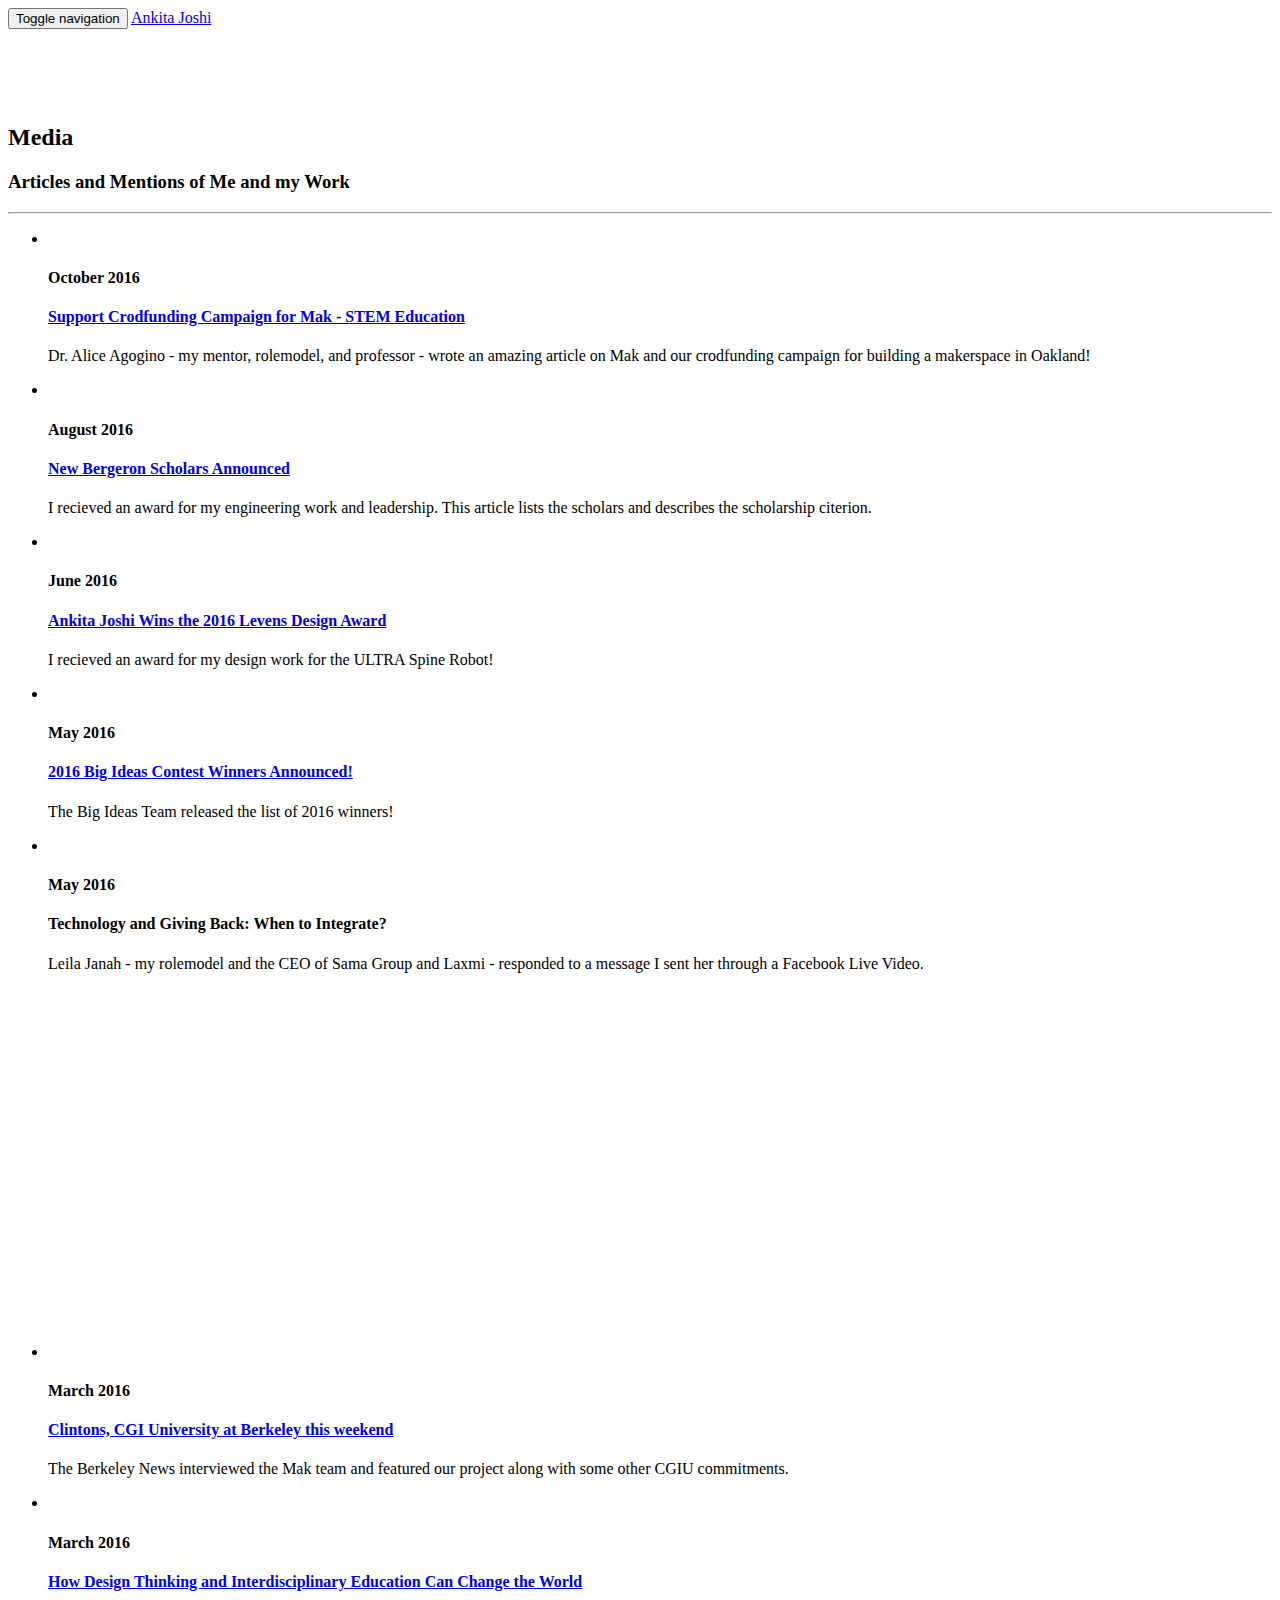
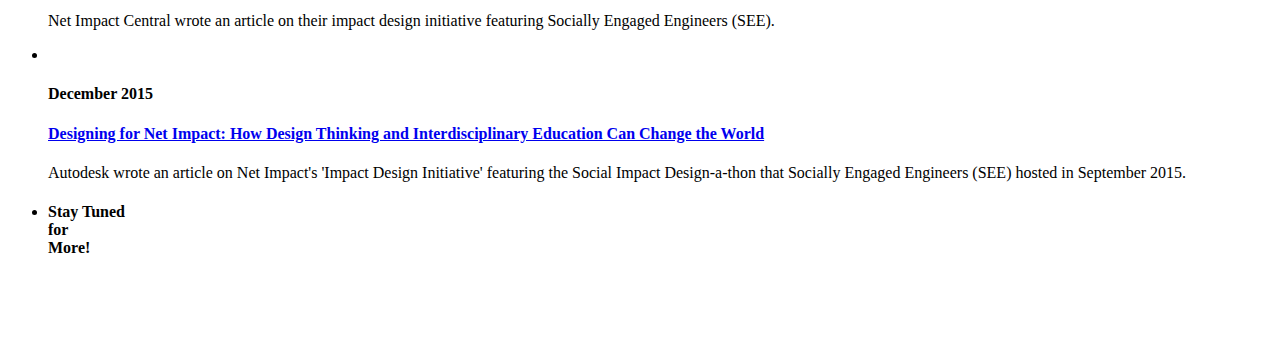
==== Media.html @ bc109d89 "imgs" ====
<!DOCTYPE html>
<html lang="en">

<head>

    <meta charset="utf-8">
    <meta http-equiv="X-UA-Compatible" content="IE=edge">
    <meta name="viewport" content="width=device-width, initial-scale=1">
    <meta name="description" content="">
    <meta name="author" content="">

    <title>Ankita Joshi</title>

    <!-- Bootstrap Core CSS -->
    <link href="css/bootstrap.min.css" rel="stylesheet">

    <!-- Custom CSS -->
    <link href="css/agency.css" rel="stylesheet">

    <!-- Custom Fonts -->
    <link href="font-awesome/css/font-awesome.min.css" rel="stylesheet" type="text/css">
    <link href="https://fonts.googleapis.com/css?family=Montserrat:400,700" rel="stylesheet" type="text/css">
    <link href='https://fonts.googleapis.com/css?family=Kaushan+Script' rel='stylesheet' type='text/css'>
    <link href='https://fonts.googleapis.com/css?family=Droid+Serif:400,700,400italic,700italic' rel='stylesheet' type='text/css'>
    <link href='https://fonts.googleapis.com/css?family=Roboto+Slab:400,100,300,700' rel='stylesheet' type='text/css'>

    <!-- HTML5 Shim and Respond.js IE8 support of HTML5 elements and media queries -->
    <!-- WARNING: Respond.js doesn't work if you view the page via file:// -->
    <!--[if lt IE 9]>
        <script src="https://oss.maxcdn.com/libs/html5shiv/3.7.0/html5shiv.js"></script>
        <script src="https://oss.maxcdn.com/libs/respond.js/1.4.2/respond.min.js"></script>
    <![endif]-->

</head>
    <nav class="navbar navbar-default navbar-fixed-top">
        <div class="container">
            <!-- Brand and toggle get grouped for better mobile display -->
            <div class="navbar-header page-scroll">
                <button type="button" class="navbar-toggle" data-toggle="collapse" data-target="#bs-example-navbar-collapse-1">
                    <span class="sr-only">Toggle navigation</span>
                    <span class="icon-bar"></span>
                    <span class="icon-bar"></span>
                    <span class="icon-bar"></span>
                </button>
                <a class="navbar-brand page-scroll" href="index.html">Ankita Joshi</a>
               </div>
        </div>
        <!-- /.container-fluid -->
    </nav>
    <!-- About -->
    <section id="About" style="padding-top:75px;padding-bottom:75px;">
        <div class="container">
            <div class="row">
                <div class="col-lg-12 text-center">

                    <h2 class="section-heading">Media</h2>
                    <h3 class="section-heading">Articles and Mentions of Me and my Work </h3>
                </div>
            </div>
            <hr class="star-primary">

            <div class="row">
                <div class="col-lg-12">
                    <ul class="timeline">

                     <li>
                            <div class="timeline-image">
                                <img class="img-circle img-responsive" src="img/media/1.JPG" alt="">
                            </div>
                            <div class="timeline-panel">
                                <div class="timeline-heading">
                                    <h4>October 2016</h4>
                                    <h4 class="subheading"><a href="http://best.berkeley.edu/2016/10/08/mak-stem-education/">Support Crodfunding Campaign for Mak - STEM Education</a></h4>
                                </div>
                                <div class="timeline-body">
                                    <p class="text-muted"> Dr. Alice Agogino - my mentor, rolemodel, and professor - wrote an amazing article on Mak and our crodfunding campaign for building a makerspace in Oakland!</p>
                                </div>
                            </div>
                        </li>

                      
                        <li class="timeline-inverted">
                            <div class="timeline-image">
                                <img class="img-circle img-responsive" src="img/media/2.jpg" alt="">
                            </div>
                            <div class="timeline-panel">
                                <div class="timeline-heading">
                                    <h4>August 2016</h4>
                                    <h4 class="subheading"> <a href="http://calnerds.berkeley.edu/programs/bergeron-scholars"> New Bergeron Scholars Announced</a> </h4>
                                </div>
                                <div class="timeline-body">
                                    <p class="text-muted">I recieved an award for my engineering work and leadership. This article lists the scholars and describes the scholarship citerion.</p>
                                </div>
                            </div>
                        </li>

                        <li>
                            <div class="timeline-image">
                                <img class="img-circle img-responsive" src="img/media/3.JPG" alt="">
                            </div>
                            <div class="timeline-panel">
                                <div class="timeline-heading">
                                    <h4>June 2016</h4>
                                    <h4 class="subheading"><a href="http://best.berkeley.edu/2016/06/23/ankita-joshi-wins-the-2016-levens-award/">Ankita Joshi Wins the 2016 Levens Design Award</a></h4>
                                </div>
                                <div class="timeline-body">
                                    <p class="text-muted"> I recieved an award for my design work for the ULTRA Spine Robot!</p>
                                </div>
                            </div>
                        </li>
                        <li class="timeline-inverted">
                            <div class="timeline-image">
                                <img class="img-circle img-responsive" src="img/media/4.JPG" alt="">
                            </div>
                            <div class="timeline-panel">
                                <div class="timeline-heading">
                                    <h4>May 2016</h4>
                                    <h4 class="subheading"><a href="http://bigideas.berkeley.edu/2016/05/04/2016-winners/#Financial">2016 Big Ideas Contest Winners Announced!</a></h4>
                                </div>
                                <div class="timeline-body">
                                    <p class="text-muted">The Big Ideas Team released the list of 2016 winners!</p>
                                </div>
                            </div>
                        </li>

                        <li>
                            <div class="timeline-image">
                                <img class="img-circle img-responsive" src="img/media/5.JPG" alt="">
                            </div>
                            <div class="timeline-panel">
                                <div class="timeline-heading">
                                    <h4>May 2016</h4>
                                    <h4 class="subheading">Technology and Giving Back: When to Integrate?</h4>
                                </div>
                                <div class="timeline-body">
                                    <p class="text-muted"> Leila Janah - my rolemodel and the CEO of Sama Group and Laxmi - responded to a message I sent her through a Facebook Live Video.
                                    <iframe src="https://www.facebook.com/plugins/video.php?href=https%3A%2F%2Fwww.facebook.com%2Fleilajanah%2Fvideos%2F473300236209507%2F&show_text=1&width=560" width="350" height="350" style="border:none;overflow:hidden" scrolling="no" frameborder="0" allowTransparency="true"></iframe>
                                    </p>
                                </div>
                            </div>
                        </li>
                        <li class="timeline-inverted">
                            <div class="timeline-image">
                                <img class="img-circle img-responsive" src="img/media/6.JPG" alt="">
                            </div>
                            <div class="timeline-panel">
                                <div class="timeline-heading">
                                    <h4>March 2016</h4>
                                    <h4 class="subheading"><a href="http://news.berkeley.edu/2016/03/29/uc-berkeley-to-host-clinton-global-initiative-university/">Clintons, CGI University at Berkeley this weekend</a></h4>
                                </div>
                                <div class="timeline-body">
                                    <p class="text-muted"> The Berkeley News interviewed the Mak team and featured our project along with some other CGIU commitments.</p>
                                </div>
                            </div>
                        </li>

                        <li>
                            <div class="timeline-image">
                                <img class="img-circle img-responsive" src="img/media/7.JPG" alt="">
                            </div>
                            <div class="timeline-panel">
                                <div class="timeline-heading">
                                    <h4>March 2016</h4>
                                    <h4 class="subheading"><a href="https://www.netimpact.org/blog/how-design-thinking-and-interdisciplinary-education-can-change-the-world">How Design Thinking and Interdisciplinary Education Can Change the World</a></h4>
                                </div>
                                <div class="timeline-body">
                                    <p class="text-muted"> Net Impact Central wrote an article on their impact design initiative featuring Socially Engaged Engineers (SEE). </p>
                                </div>
                            </div>
                        </li>
                        <li class="timeline-inverted">
                            <div class="timeline-image">
                                <img class="img-circle img-responsive" src="img/media/8.JPG" alt="">
                            </div>
                            <div class="timeline-panel">
                                <div class="timeline-heading">
                                    <h4>December 2015</h4>
                                    <h4 class="subheading"><a href="https://redshift.autodesk.com/net-impact/">Designing for Net Impact: How Design Thinking and Interdisciplinary Education Can Change the World</a></h4>
                                </div>
                                <div class="timeline-body">
                                    <p class="text-muted"> Autodesk wrote an article on Net Impact's 'Impact Design Initiative' featuring the Social Impact Design-a-thon that Socially Engaged Engineers (SEE) hosted in September 2015. </p>
                                </div>
                            </div>
                        </li>

                        <li class="timeline-inverted">
                            <div class="timeline-image">
                                <h4>Stay Tuned
                                    <br>for
                                    <br>More!</h4>
                            </div>
                        </li>

                    </ul>
                </div>
            </div>
        </div>
    </section>

    <!-- jQuery -->
    <script src="js/jquery.js"></script>

    <!-- Bootstrap Core JavaScript -->
    <script src="js/bootstrap.min.js"></script>

    <!-- Plugin JavaScript -->
    <script src="http://cdnjs.cloudflare.com/ajax/libs/jquery-easing/1.3/jquery.easing.min.js"></script>
    <script src="js/classie.js"></script>
    <script src="js/cbpAnimatedHeader.js"></script>

    <!-- Contact Form JavaScript -->
    <script src="js/jqBootstrapValidation.js"></script>
    <script src="js/contact_me.js"></script>

    <!-- Custom Theme JavaScript -->
    <script src="js/agency.js"></script>

</body>

</html>
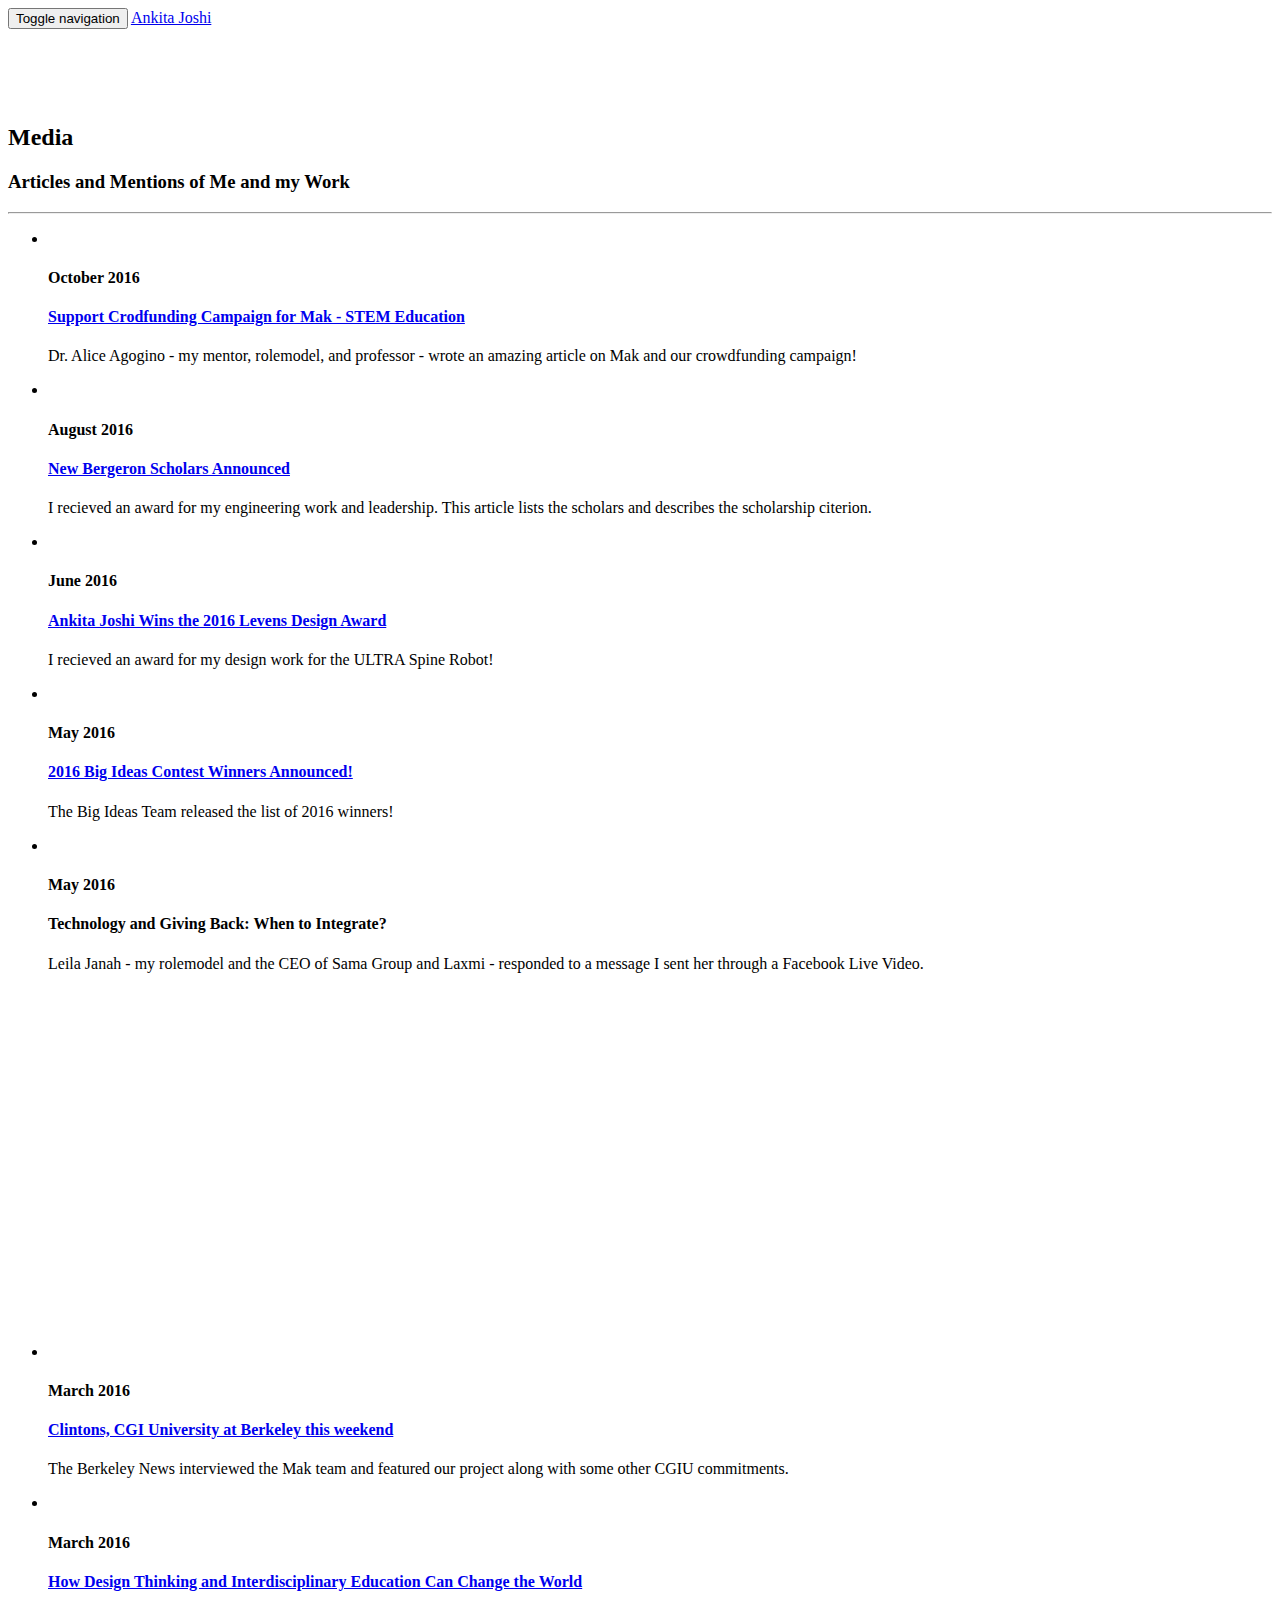
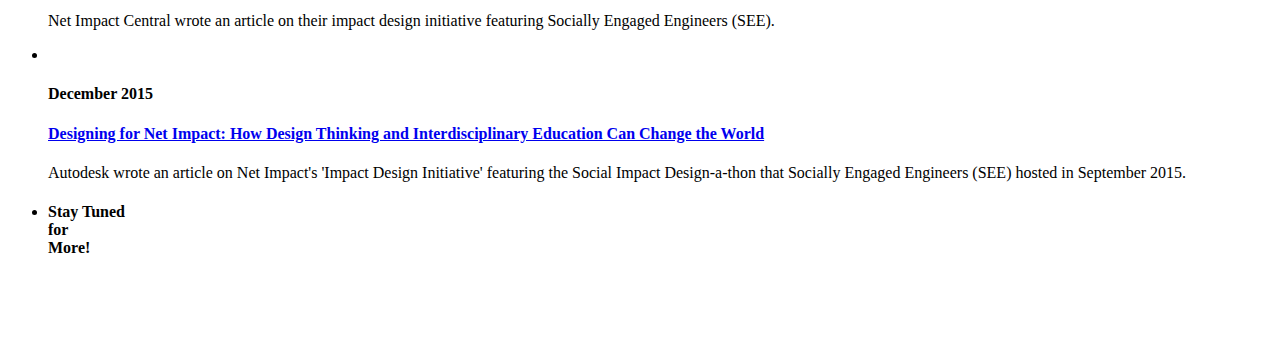
==== commit 7459d6e8: "spell" ====
--- a/Media.html
+++ b/Media.html
@@ -73,7 +73,7 @@
                                     <h4 class="subheading"><a href="http://best.berkeley.edu/2016/10/08/mak-stem-education/">Support Crodfunding Campaign for Mak - STEM Education</a></h4>
                                 </div>
                                 <div class="timeline-body">
-                                    <p class="text-muted"> Dr. Alice Agogino - my mentor, rolemodel, and professor - wrote an amazing article on Mak and our crodfunding campaign for building a makerspace in Oakland!</p>
+                                    <p class="text-muted"> Dr. Alice Agogino - my mentor, rolemodel, and professor - wrote an amazing article on Mak and our crowdfunding campaign!</p>
                                 </div>
                             </div>
                         </li>
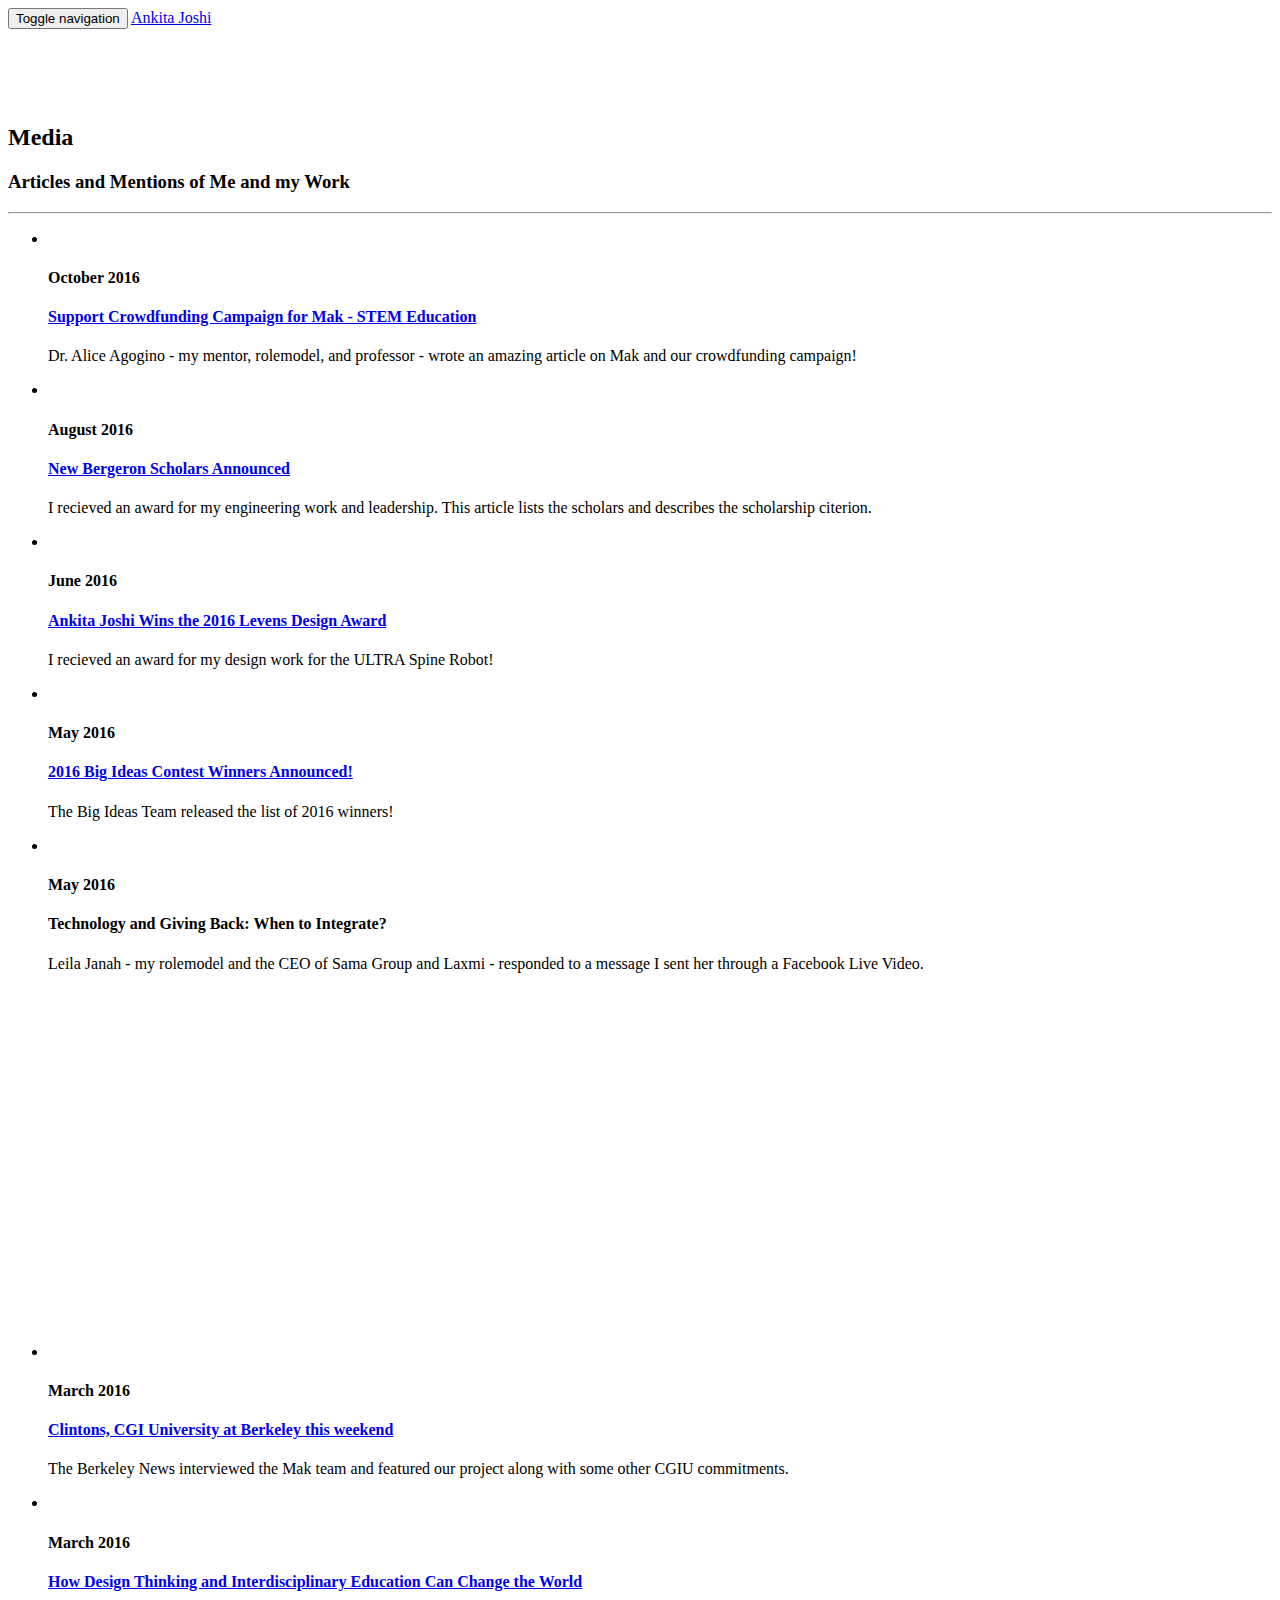
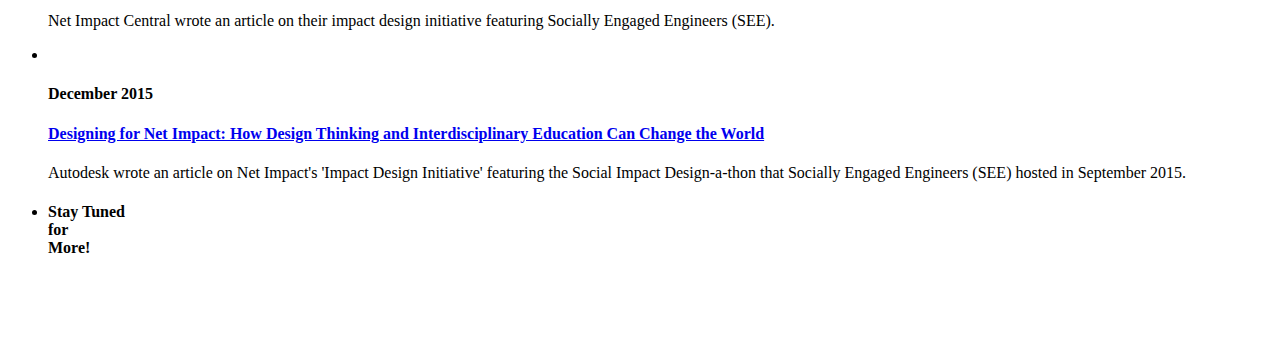
==== commit 931371b2: "speeling" ====
--- a/Media.html
+++ b/Media.html
@@ -70,7 +70,7 @@
                             <div class="timeline-panel">
                                 <div class="timeline-heading">
                                     <h4>October 2016</h4>
-                                    <h4 class="subheading"><a href="http://best.berkeley.edu/2016/10/08/mak-stem-education/">Support Crodfunding Campaign for Mak - STEM Education</a></h4>
+                                    <h4 class="subheading"><a href="http://best.berkeley.edu/2016/10/08/mak-stem-education/">Support Crowdfunding Campaign for Mak - STEM Education</a></h4>
                                 </div>
                                 <div class="timeline-body">
                                     <p class="text-muted"> Dr. Alice Agogino - my mentor, rolemodel, and professor - wrote an amazing article on Mak and our crowdfunding campaign!</p>
